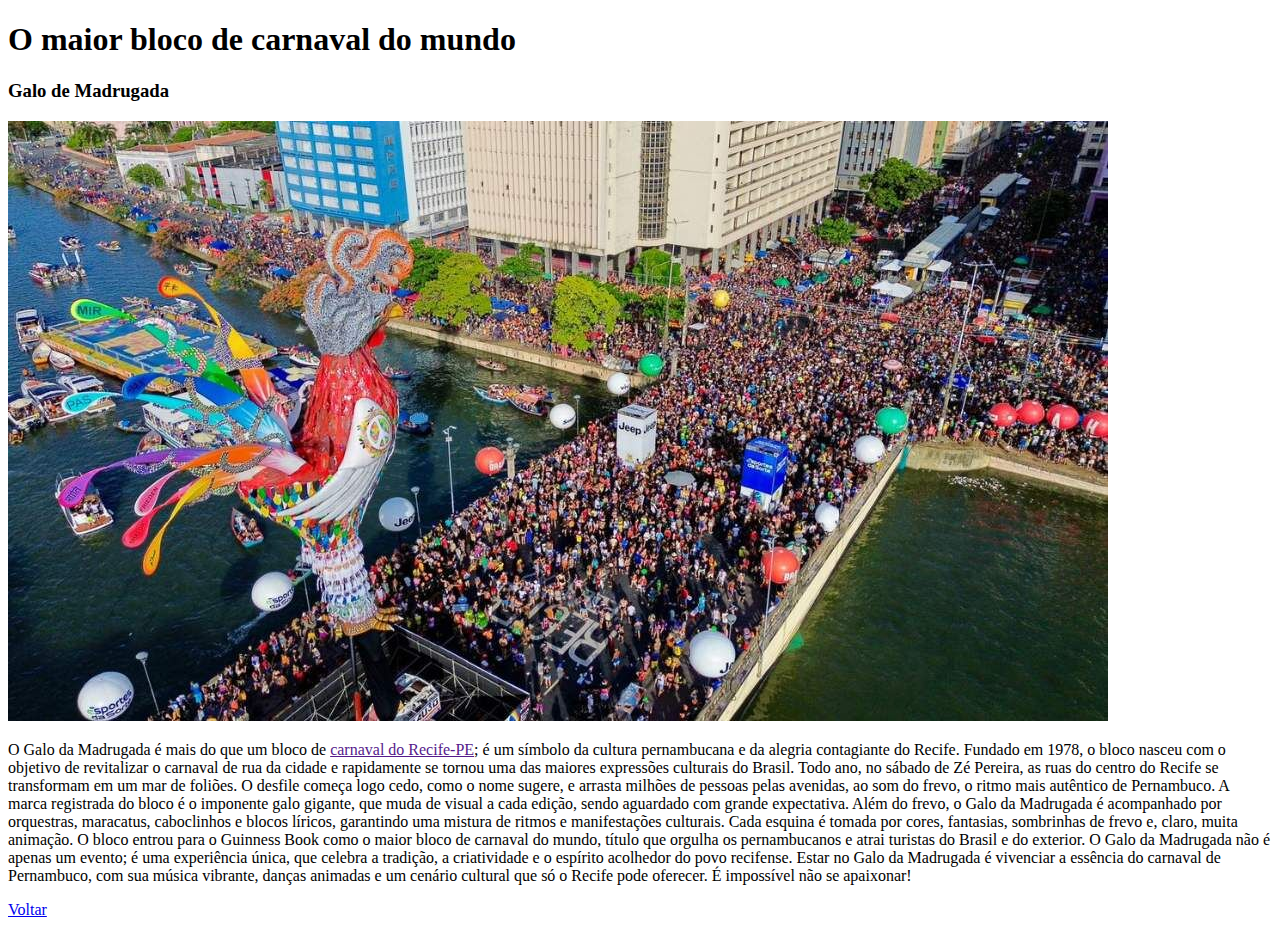
==== carnaval.html @ cc46b053 "Foi add uma nova página html carnaval" ====
<!DOCTYPE html>
<html lang="pt br">
<head>
    <meta charset="UTF-8">
    <meta name="viewport" content="width=device-width, initial-scale=1.0">
    <title>Carnaval do Recife</title>
</head>
<body>
    <main>
        <div class="galo">
        <h1>O maior bloco de carnaval do mundo</h1>
        <h3>Galo de Madrugada</h3>
        <img src="img/galo_da_madrugada.jpg" alt="Bloco de Canaval">
        <p>
            O Galo da Madrugada é mais do que um bloco de <a href=""> carnaval do Recife-PE</a>; é um símbolo da cultura pernambucana e da alegria contagiante do Recife. Fundado em 1978, o bloco nasceu com o objetivo de revitalizar o carnaval de rua da cidade e rapidamente se tornou uma das maiores expressões culturais do Brasil.  
            
            Todo ano, no sábado de Zé Pereira, as ruas do centro do Recife se transformam em um mar de foliões. O desfile começa logo cedo, como o nome sugere, e arrasta milhões de pessoas pelas avenidas, ao som do frevo, o ritmo mais autêntico de Pernambuco. A marca registrada do bloco é o imponente galo gigante, que muda de visual a cada edição, sendo aguardado com grande expectativa.  
            
            Além do frevo, o Galo da Madrugada é acompanhado por orquestras, maracatus, caboclinhos e blocos líricos, garantindo uma mistura de ritmos e manifestações culturais. Cada esquina é tomada por cores, fantasias, sombrinhas de frevo e, claro, muita animação.  
            
            O bloco entrou para o Guinness Book como o maior bloco de carnaval do mundo, título que orgulha os pernambucanos e atrai turistas do Brasil e do exterior. O Galo da Madrugada não é apenas um evento; é uma experiência única, que celebra a tradição, a criatividade e o espírito acolhedor do povo recifense.  
            
            Estar no Galo da Madrugada é vivenciar a essência do carnaval de Pernambuco, com sua música vibrante, danças animadas e um cenário cultural que só o Recife pode oferecer. É impossível não se apaixonar!</p>
            
        <a href="index.html">Voltar</a>
    </div>

    </main>
</body>
</html>
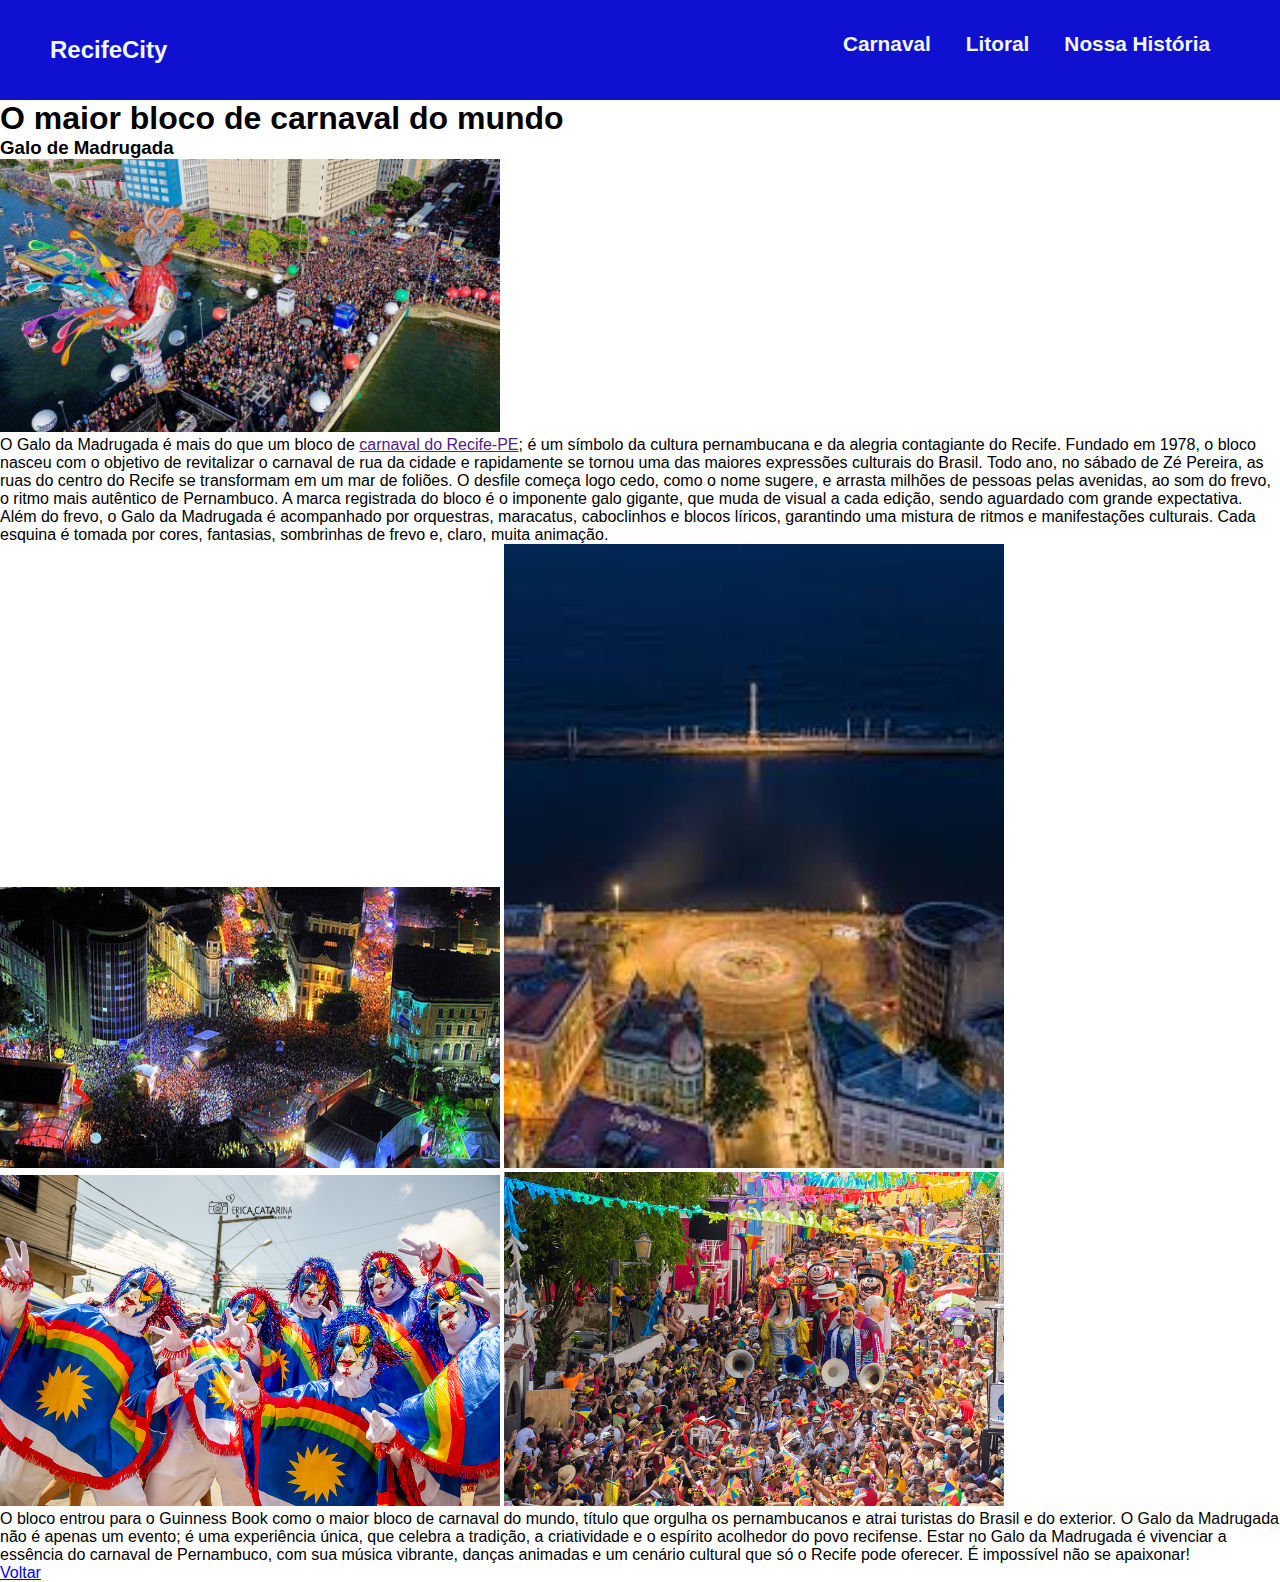
==== commit c45bc278: "Add outra páginas de html e alguns style foram feitas" ====
--- a/carnaval.html
+++ b/carnaval.html
@@ -1,30 +1,64 @@
 <!DOCTYPE html>
 <html lang="pt br">
+
 <head>
     <meta charset="UTF-8">
     <meta name="viewport" content="width=device-width, initial-scale=1.0">
+    <link rel="stylesheet" href="style.css">
     <title>Carnaval do Recife</title>
 </head>
+
 <body>
+    <header>
+        <nav class="conteiner">
+            <a class="logo" href="historia.html">RecifeCity</a>
+            <div class="items">
+
+                <ul>
+                    <li><a href="carnaval.html">Carnaval</a></li>
+                    <li><a href="litoral.html">Litoral</a></li>
+                    <li><a href="historia.html">Nossa História</a></li>
+                </ul>
+            </div>
+        </nav>
+    </header>
     <main>
         <div class="galo">
-        <h1>O maior bloco de carnaval do mundo</h1>
-        <h3>Galo de Madrugada</h3>
-        <img src="img/galo_da_madrugada.jpg" alt="Bloco de Canaval">
-        <p>
-            O Galo da Madrugada é mais do que um bloco de <a href=""> carnaval do Recife-PE</a>; é um símbolo da cultura pernambucana e da alegria contagiante do Recife. Fundado em 1978, o bloco nasceu com o objetivo de revitalizar o carnaval de rua da cidade e rapidamente se tornou uma das maiores expressões culturais do Brasil.  
-            
-            Todo ano, no sábado de Zé Pereira, as ruas do centro do Recife se transformam em um mar de foliões. O desfile começa logo cedo, como o nome sugere, e arrasta milhões de pessoas pelas avenidas, ao som do frevo, o ritmo mais autêntico de Pernambuco. A marca registrada do bloco é o imponente galo gigante, que muda de visual a cada edição, sendo aguardado com grande expectativa.  
-            
-            Além do frevo, o Galo da Madrugada é acompanhado por orquestras, maracatus, caboclinhos e blocos líricos, garantindo uma mistura de ritmos e manifestações culturais. Cada esquina é tomada por cores, fantasias, sombrinhas de frevo e, claro, muita animação.  
-            
-            O bloco entrou para o Guinness Book como o maior bloco de carnaval do mundo, título que orgulha os pernambucanos e atrai turistas do Brasil e do exterior. O Galo da Madrugada não é apenas um evento; é uma experiência única, que celebra a tradição, a criatividade e o espírito acolhedor do povo recifense.  
-            
-            Estar no Galo da Madrugada é vivenciar a essência do carnaval de Pernambuco, com sua música vibrante, danças animadas e um cenário cultural que só o Recife pode oferecer. É impossível não se apaixonar!</p>
-            
-        <a href="index.html">Voltar</a>
-    </div>
+            <h1>O maior bloco de carnaval do mundo</h1>
+            <h3>Galo de Madrugada</h3>
+            <img src="img/galo_da_madrugada.jpg" alt="Bloco de Canaval">
+            <p>
+                O Galo da Madrugada é mais do que um bloco de <a href=""> carnaval do Recife-PE</a>; é um símbolo da
+                cultura pernambucana e da alegria contagiante do Recife. Fundado em 1978, o bloco nasceu com o objetivo
+                de revitalizar o carnaval de rua da cidade e rapidamente se tornou uma das maiores expressões culturais
+                do Brasil.
+
+                Todo ano, no sábado de Zé Pereira, as ruas do centro do Recife se transformam em um mar de foliões. O
+                desfile começa logo cedo, como o nome sugere, e arrasta milhões de pessoas pelas avenidas, ao som do
+                frevo, o ritmo mais autêntico de Pernambuco. A marca registrada do bloco é o imponente galo gigante, que
+                muda de visual a cada edição, sendo aguardado com grande expectativa.
+
+                Além do frevo, o Galo da Madrugada é acompanhado por orquestras, maracatus, caboclinhos e blocos
+                líricos, garantindo uma mistura de ritmos e manifestações culturais. Cada esquina é tomada por cores,
+                fantasias, sombrinhas de frevo e, claro, muita animação.
+            <div class="imagens_carnaval">
+                <img src="img/carnaval_marco_zero_noite.jpg" alt="marco zero ">
+                <img src="img/marco_zero_noite.jpeg" alt="marco zero a noite">
+                <img src="img/papagum_bezerros.jpg" alt="carnaval de Bezerros">
+                <img src="img/Como-e-o-Carnaval-olinda.jpg" alt="Olinda carnaval"> <img src="" alt="">
+            </div>
+
+            O bloco entrou para o Guinness Book como o maior bloco de carnaval do mundo, título que orgulha os
+            pernambucanos e atrai turistas do Brasil e do exterior. O Galo da Madrugada não é apenas um evento; é uma
+            experiência única, que celebra a tradição, a criatividade e o espírito acolhedor do povo recifense.
+
+            Estar no Galo da Madrugada é vivenciar a essência do carnaval de Pernambuco, com sua música vibrante, danças
+            animadas e um cenário cultural que só o Recife pode oferecer. É impossível não se apaixonar!</p>
+
+            <a href="index.html">Voltar</a>
+        </div>
 
     </main>
 </body>
+
 </html>--- a/style.css
+++ b/style.css
@@ -0,0 +1,58 @@
+*{
+    margin: 0;
+    padding: 0;
+    box-sizing: border-box;
+    font-family: "fantasy", sans-serif;
+}
+.conteiner{
+    display: flex;
+    align-content: center;
+    justify-content: space-between;
+    width: 100vw;
+    height: 100px;
+    background-color: rgb(16, 16, 209);
+    
+    
+}
+.conteiner .logo{
+    font-size: 1.5rem;
+    text-decoration: none;
+   align-content: center;
+    color: aliceblue;
+    padding-left: 50px;
+    font-weight: 600;
+
+}
+.items ul {
+    display: flex;
+    list-style: none;
+    padding: 0 70px ;
+    gap: 35px;
+    
+
+}
+.items li{
+    display: flex;
+    align-content: center;
+
+
+
+}
+.items ul li a{
+    padding-top: 32px;
+    align-content: center;
+    color: aliceblue;
+    font-size: 1.3rem;
+    font-weight: 600;
+    text-decoration: none;
+}
+section{
+    text-align: center;
+   padding: 15px;
+   margin-top: 30px;
+}
+img{
+    width: 500px;
+}
+
+
